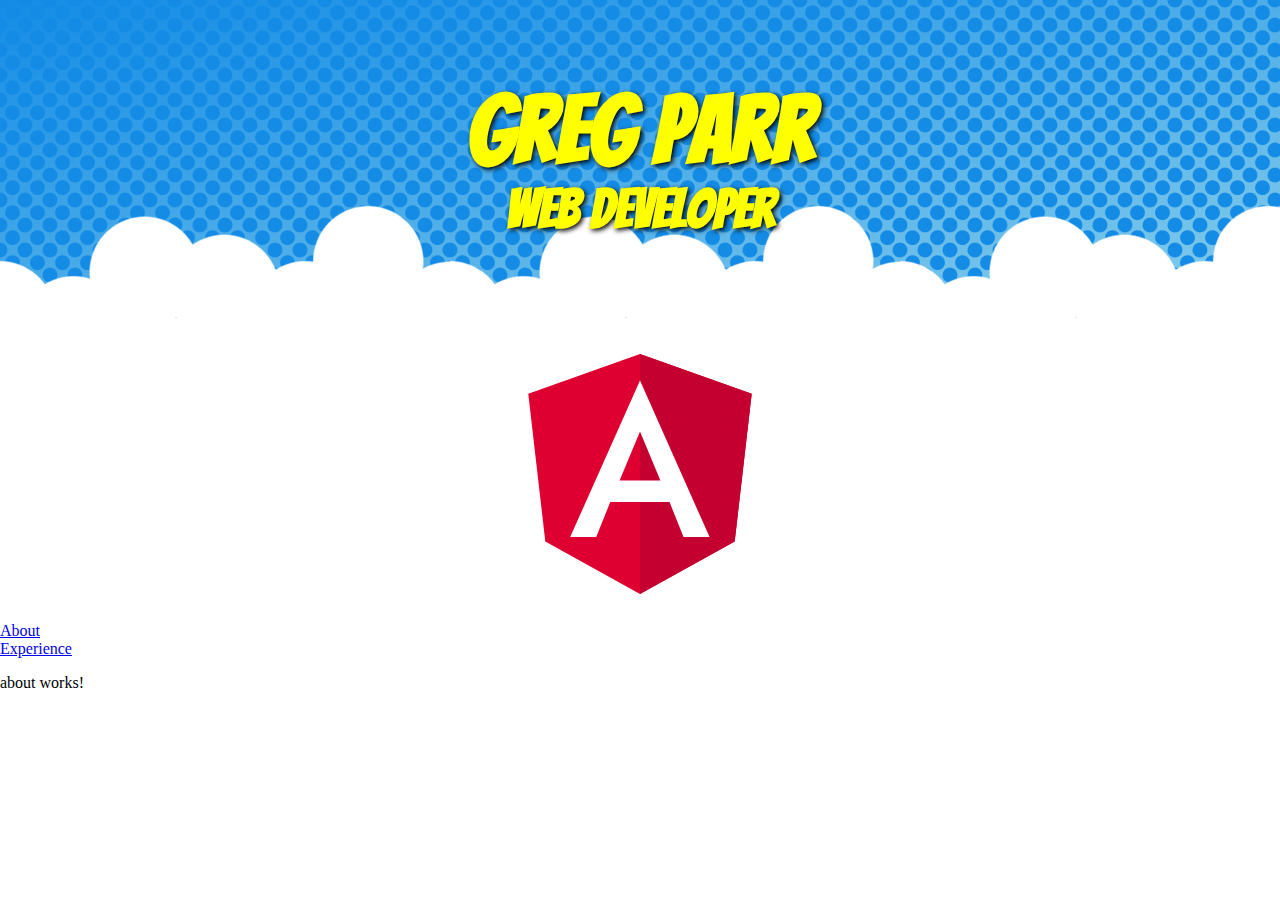
==== index.html @ fd49c580 "Auto-generated commit" ====
<!doctype html><html lang="en"><head><meta charset="utf-8"><title>Portfolio</title><base href="/"><meta name="viewport" content="width=device-width,initial-scale=1"><link rel="icon" type="image/x-icon" href="favicon.ico"><link href="styles.f17e3eecf46271a5cdd5.bundle.css" rel="stylesheet"/></head><body><app-root></app-root><script type="text/javascript" src="inline.b780fece9492eebd9867.bundle.js"></script><script type="text/javascript" src="polyfills.900aaf0d520c2ec873a7.bundle.js"></script><script type="text/javascript" src="vendor.232c486c18aba91a7b67.bundle.js"></script><script type="text/javascript" src="main.658340fa53898946b25e.bundle.js"></script></body></html>
---- styles.f17e3eecf46271a5cdd5.bundle.css ----
@import url(https://fonts.googleapis.com/css?family=Bangers);@import url(https://fonts.googleapis.com/css?family=Luckiest+Guy);body,html,ol,ul{margin:0;padding:0}body,html{font-size:16px}.header-bar{text-align:center;padding:0;margin:0;background:#148ce6;background:url([data-uri]),linear-gradient(to bottom right,#148ce6,#87ceeb)}.header-padding{padding:5em 1em;background:url([data-uri]) repeat-x 0 100%;-webkit-animation:backgroundScroll 17s linear infinite;animation:backgroundScroll 17s linear infinite}.main-content{text-align:center}h1{font-size:94px}h1,h2{margin:0;font-family:Bangers,Helvetica,sans-serif;color:#ff4432;text-align:center;font-family:Bangers,cursive;color:#ff0;text-shadow:2px 2px 5px #000;cursor:default}h2{font-size:54px}.pulse{-webkit-animation:pulse ease-in 1s infinite;animation:pulse ease-in 1s infinite}@-webkit-keyframes pulse{0%{font-size:94px}50%{font-size:100px}to{font-size:94px}}@keyframes pulse{0%{font-size:94px}50%{font-size:100px}to{font-size:94px}}@-webkit-keyframes backgroundScroll{0%{background-position:0 bottom}to{background-position:-450px bottom}}@keyframes backgroundScroll{0%{background-position:0 bottom}to{background-position:-450px bottom}}
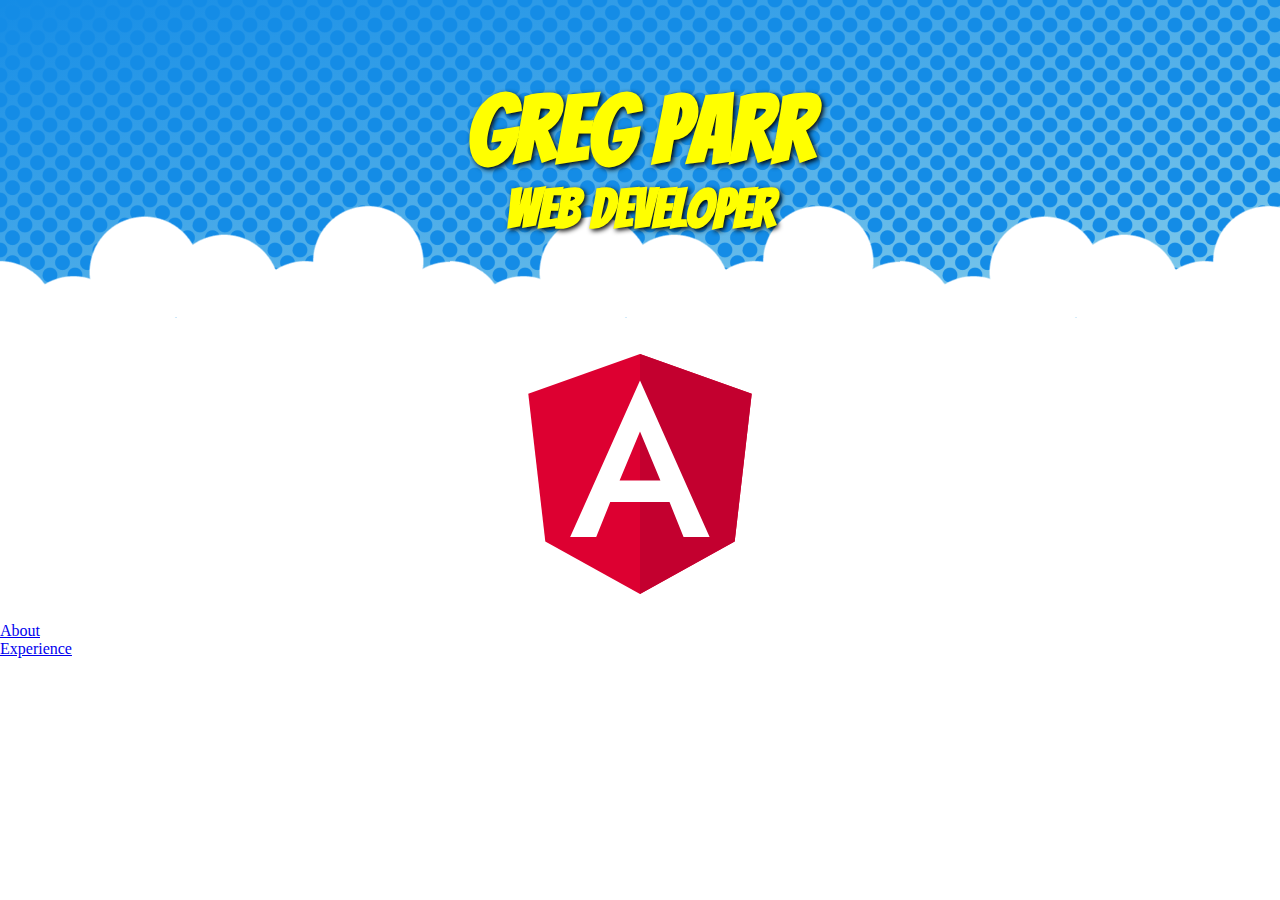
==== commit 5f78d7b7: "Auto-generated commit" ====
--- a/index.html
+++ b/index.html
@@ -1 +1 @@
-<!doctype html><html lang="en"><head><meta charset="utf-8"><title>Portfolio</title><base href="/"><meta name="viewport" content="width=device-width,initial-scale=1"><link rel="icon" type="image/x-icon" href="favicon.ico"><link href="styles.f17e3eecf46271a5cdd5.bundle.css" rel="stylesheet"/></head><body><app-root></app-root><script type="text/javascript" src="inline.b780fece9492eebd9867.bundle.js"></script><script type="text/javascript" src="polyfills.900aaf0d520c2ec873a7.bundle.js"></script><script type="text/javascript" src="vendor.232c486c18aba91a7b67.bundle.js"></script><script type="text/javascript" src="main.658340fa53898946b25e.bundle.js"></script></body></html>+<!doctype html><html lang="en"><head><meta charset="utf-8"><title>Portfolio</title><base href="https://geejay81.github.io/portfolio"><meta name="viewport" content="width=device-width,initial-scale=1"><link rel="icon" type="image/x-icon" href="favicon.ico"><link href="styles.f17e3eecf46271a5cdd5.bundle.css" rel="stylesheet"/></head><body><app-root></app-root><script type="text/javascript" src="inline.b780fece9492eebd9867.bundle.js"></script><script type="text/javascript" src="polyfills.900aaf0d520c2ec873a7.bundle.js"></script><script type="text/javascript" src="vendor.232c486c18aba91a7b67.bundle.js"></script><script type="text/javascript" src="main.658340fa53898946b25e.bundle.js"></script></body></html>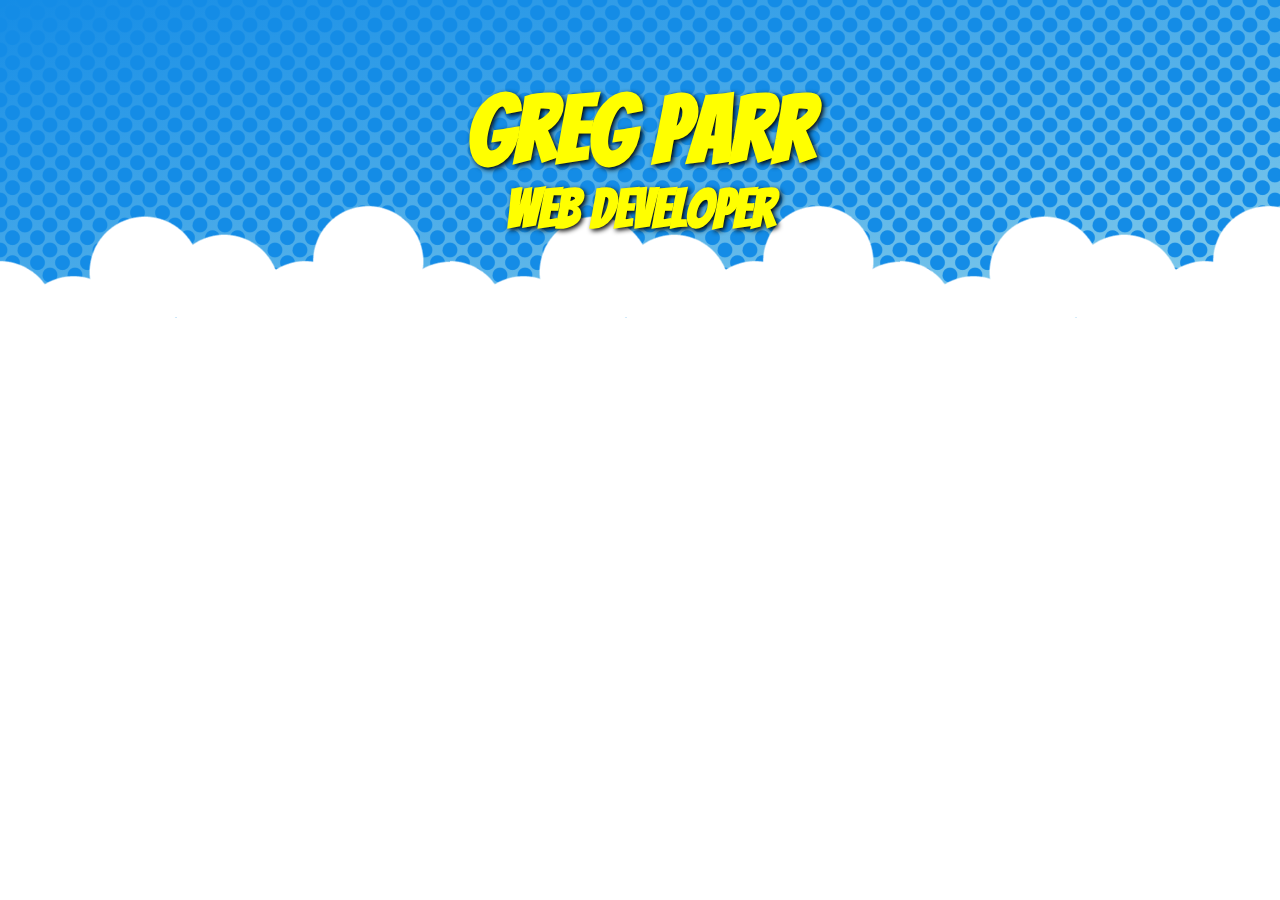
==== commit 0680cb76: "Auto-generated commit" ====
--- a/index.html
+++ b/index.html
@@ -1 +1 @@
-<!doctype html><html lang="en"><head><meta charset="utf-8"><title>Portfolio</title><base href="https://geejay81.github.io/portfolio"><meta name="viewport" content="width=device-width,initial-scale=1"><link rel="icon" type="image/x-icon" href="favicon.ico"><link href="styles.f17e3eecf46271a5cdd5.bundle.css" rel="stylesheet"/></head><body><app-root></app-root><script type="text/javascript" src="inline.b780fece9492eebd9867.bundle.js"></script><script type="text/javascript" src="polyfills.900aaf0d520c2ec873a7.bundle.js"></script><script type="text/javascript" src="vendor.232c486c18aba91a7b67.bundle.js"></script><script type="text/javascript" src="main.658340fa53898946b25e.bundle.js"></script></body></html>+<!doctype html><html lang="en"><head><meta charset="utf-8"><title>Portfolio</title><base href="https://geejay81.github.io/portfolio/"><meta name="viewport" content="width=device-width,initial-scale=1"><link rel="icon" type="image/x-icon" href="favicon.ico"><link href="styles.f17e3eecf46271a5cdd5.bundle.css" rel="stylesheet"/></head><body><app-root></app-root><script type="text/javascript" src="inline.1e4ccb45ab47b9071c18.bundle.js"></script><script type="text/javascript" src="polyfills.900aaf0d520c2ec873a7.bundle.js"></script><script type="text/javascript" src="vendor.e1e4e2c0f50b16d7baad.bundle.js"></script><script type="text/javascript" src="main.ccc57b5415222b0ead3f.bundle.js"></script></body></html>